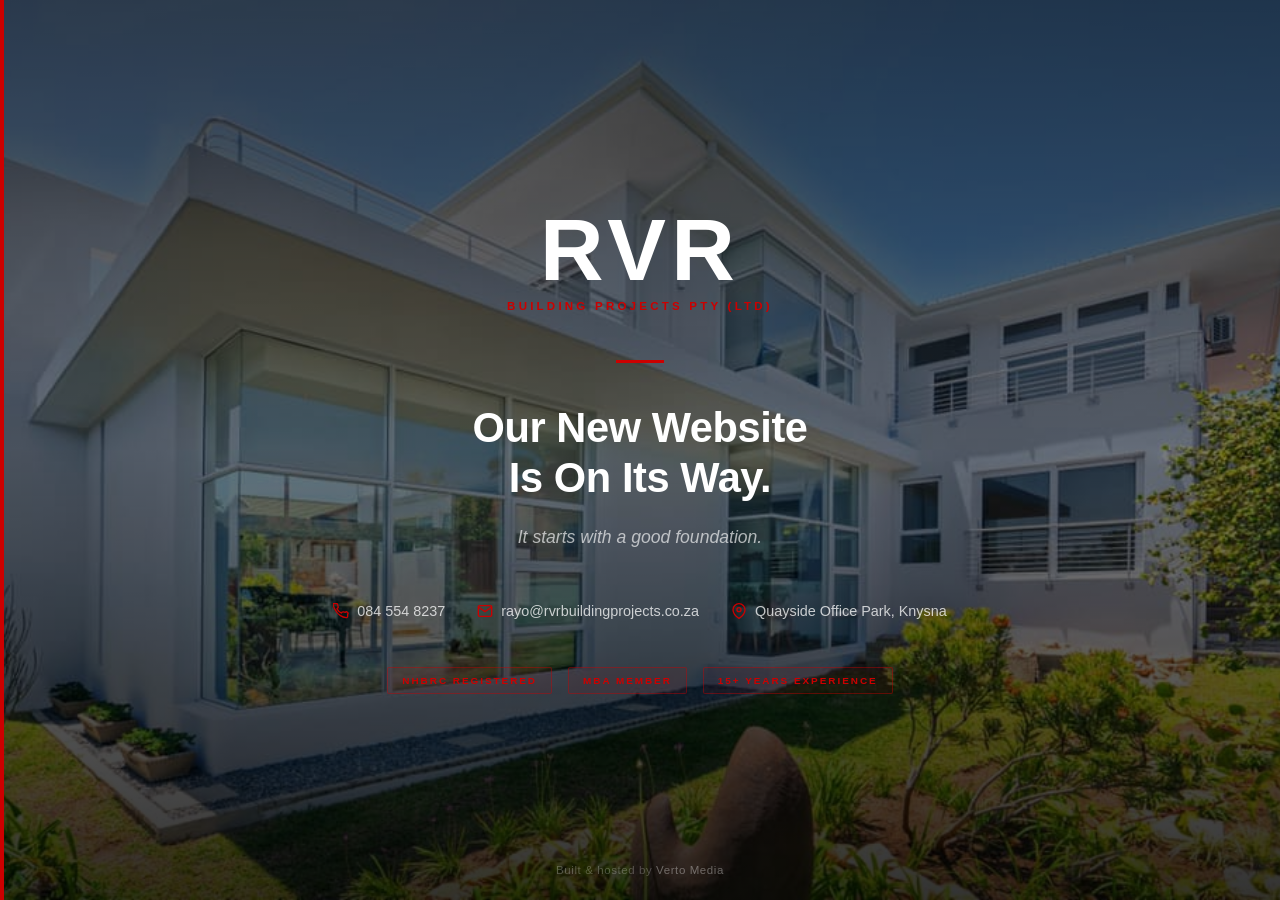
==== coming-soon.html @ 46bee965 "Launch full site — promote to index, SEO & mobile polish - Swap coming soon → full website as index." ====
<!DOCTYPE html>
<html lang="en">
<head>
  <meta charset="UTF-8" />
  <meta name="viewport" content="width=device-width, initial-scale=1.0" />
  <title>RVR Building Projects — Coming Soon</title>
  <style>
    html { background: #111111; }
    *, *::before, *::after { box-sizing: border-box; margin: 0; padding: 0; }

    @import url('https://fonts.googleapis.com/css2?family=Montserrat:wght@400;700;900&family=Inter:wght@300;400;500&display=swap');

    body {
      font-family: 'Inter', 'Helvetica Neue', Arial, sans-serif;
      background: #111111;
      color: #ffffff;
      min-height: 100vh;
      display: flex;
      flex-direction: column;
      align-items: center;
      justify-content: center;
      overflow: hidden;
      -webkit-font-smoothing: antialiased;
    }

    /* Background image */
    .bg {
      position: fixed;
      inset: 0;
      background-image: url('images/project-modern-exterior.jpg');
      background-size: cover;
      background-position: center;
      z-index: 0;
      animation: slowZoom 25s ease-in-out infinite alternate;
    }
    @keyframes slowZoom {
      from { transform: scale(1.0); }
      to   { transform: scale(1.08); }
    }

    /* Dark overlay */
    .overlay {
      position: fixed;
      inset: 0;
      z-index: 1;
      background:
        linear-gradient(to bottom, rgba(0,0,0,0.7) 0%, rgba(0,0,0,0.5) 50%, rgba(0,0,0,0.8) 100%);
    }

    /* Red left edge */
    .red-line {
      position: fixed;
      top: 0; left: 0;
      width: 4px;
      height: 100%;
      background: #CC0000;
      z-index: 10;
    }

    /* Main content */
    .content {
      position: relative;
      z-index: 5;
      text-align: center;
      padding: 32px;
      max-width: 680px;
      width: 100%;
      animation: fadeUp 1s ease 0.3s both;
    }
    @keyframes fadeUp {
      from { opacity: 0; transform: translateY(24px); }
      to   { opacity: 1; transform: translateY(0); }
    }

    .logo {
      font-family: 'Montserrat', sans-serif;
      font-weight: 900;
      font-size: clamp(3rem, 10vw, 5.5rem);
      letter-spacing: 0.06em;
      line-height: 1;
      color: #ffffff;
      margin-bottom: 6px;
    }

    .logo-sub {
      font-family: 'Montserrat', sans-serif;
      font-size: clamp(0.55rem, 2vw, 0.72rem);
      font-weight: 700;
      letter-spacing: 0.28em;
      text-transform: uppercase;
      color: #CC0000;
      margin-bottom: 48px;
    }

    .divider {
      width: 48px;
      height: 3px;
      background: #CC0000;
      margin: 0 auto 40px;
    }

    .headline {
      font-family: 'Montserrat', sans-serif;
      font-size: clamp(1.6rem, 5vw, 2.6rem);
      font-weight: 900;
      line-height: 1.2;
      letter-spacing: -0.01em;
      color: #ffffff;
      margin-bottom: 20px;
    }

    .tagline {
      font-size: clamp(0.95rem, 2.5vw, 1.1rem);
      font-weight: 300;
      color: rgba(255,255,255,0.65);
      font-style: italic;
      margin-bottom: 52px;
      line-height: 1.6;
    }

    .contact-row {
      display: flex;
      flex-wrap: wrap;
      justify-content: center;
      gap: 12px 32px;
      margin-bottom: 48px;
    }

    .contact-item {
      display: flex;
      align-items: center;
      gap: 8px;
      font-size: 0.9rem;
      color: rgba(255,255,255,0.75);
      text-decoration: none;
      transition: color 0.2s;
    }
    .contact-item:hover { color: #CC0000; }

    .contact-item svg {
      width: 16px; height: 16px;
      flex-shrink: 0;
      color: #CC0000;
    }

    .badges {
      display: flex;
      justify-content: center;
      gap: 16px;
      flex-wrap: wrap;
    }

    .badge {
      font-family: 'Montserrat', sans-serif;
      font-size: 0.62rem;
      font-weight: 700;
      letter-spacing: 0.2em;
      text-transform: uppercase;
      color: #CC0000;
      border: 1px solid rgba(204,0,0,0.4);
      padding: 7px 14px;
      border-radius: 2px;
      background: rgba(204,0,0,0.06);
    }

    /* Footer */
    .footer {
      position: fixed;
      bottom: 24px;
      left: 0; right: 0;
      text-align: center;
      z-index: 5;
      font-size: 0.72rem;
      color: rgba(255,255,255,0.25);
      letter-spacing: 0.05em;
    }
    .footer a {
      color: rgba(255,255,255,0.35);
      text-decoration: none;
      transition: color 0.2s;
    }
    .footer a:hover { color: #CC0000; }

    @media (max-width: 480px) {
      .contact-row { flex-direction: column; align-items: center; }
    }
  </style>
</head>
<body>

  <div class="bg"></div>
  <div class="overlay"></div>
  <div class="red-line"></div>

  <div class="content">
    <div class="logo">RVR</div>
    <div class="logo-sub">Building Projects PTY (LTD)</div>

    <div class="divider"></div>

    <h1 class="headline">Our New Website<br>Is On Its Way.</h1>
    <p class="tagline">It starts with a good foundation.</p>

    <div class="contact-row">
      <a href="tel:0845548237" class="contact-item">
        <svg viewBox="0 0 24 24" fill="none" stroke="currentColor" stroke-width="2" stroke-linecap="round" stroke-linejoin="round"><path d="M22 16.92v3a2 2 0 01-2.18 2 19.79 19.79 0 01-8.63-3.07A19.5 19.5 0 013.07 9.8a19.79 19.79 0 01-3.07-8.68A2 2 0 012 .9h3a2 2 0 012 1.72c.127.96.361 1.903.7 2.81a2 2 0 01-.45 2.11L6.09 8.74a16 16 0 006.29 6.29l1.17-1.17a2 2 0 012.11-.45c.907.339 1.85.573 2.81.7A2 2 0 0122 16.92z"/></svg>
        084 554 8237
      </a>
      <a href="mailto:rayo@rvrbuildingprojects.co.za" class="contact-item">
        <svg viewBox="0 0 24 24" fill="none" stroke="currentColor" stroke-width="2" stroke-linecap="round" stroke-linejoin="round"><path d="M4 4h16c1.1 0 2 .9 2 2v12c0 1.1-.9 2-2 2H4c-1.1 0-2-.9-2-2V6c0-1.1.9-2 2-2z"/><polyline points="22,6 12,13 2,6"/></svg>
        rayo@rvrbuildingprojects.co.za
      </a>
      <div class="contact-item">
        <svg viewBox="0 0 24 24" fill="none" stroke="currentColor" stroke-width="2" stroke-linecap="round" stroke-linejoin="round"><path d="M21 10c0 7-9 13-9 13s-9-6-9-13a9 9 0 0118 0z"/><circle cx="12" cy="10" r="3"/></svg>
        Quayside Office Park, Knysna
      </div>
    </div>

    <div class="badges">
      <span class="badge">NHBRC Registered</span>
      <span class="badge">MBA Member</span>
      <span class="badge">15+ Years Experience</span>
    </div>
  </div>

  <div class="footer">
    Built &amp; hosted by <a href="https://www.vertomedia.co.za/" target="_blank" rel="noopener">Verto Media</a>
  </div>

</body>
</html>
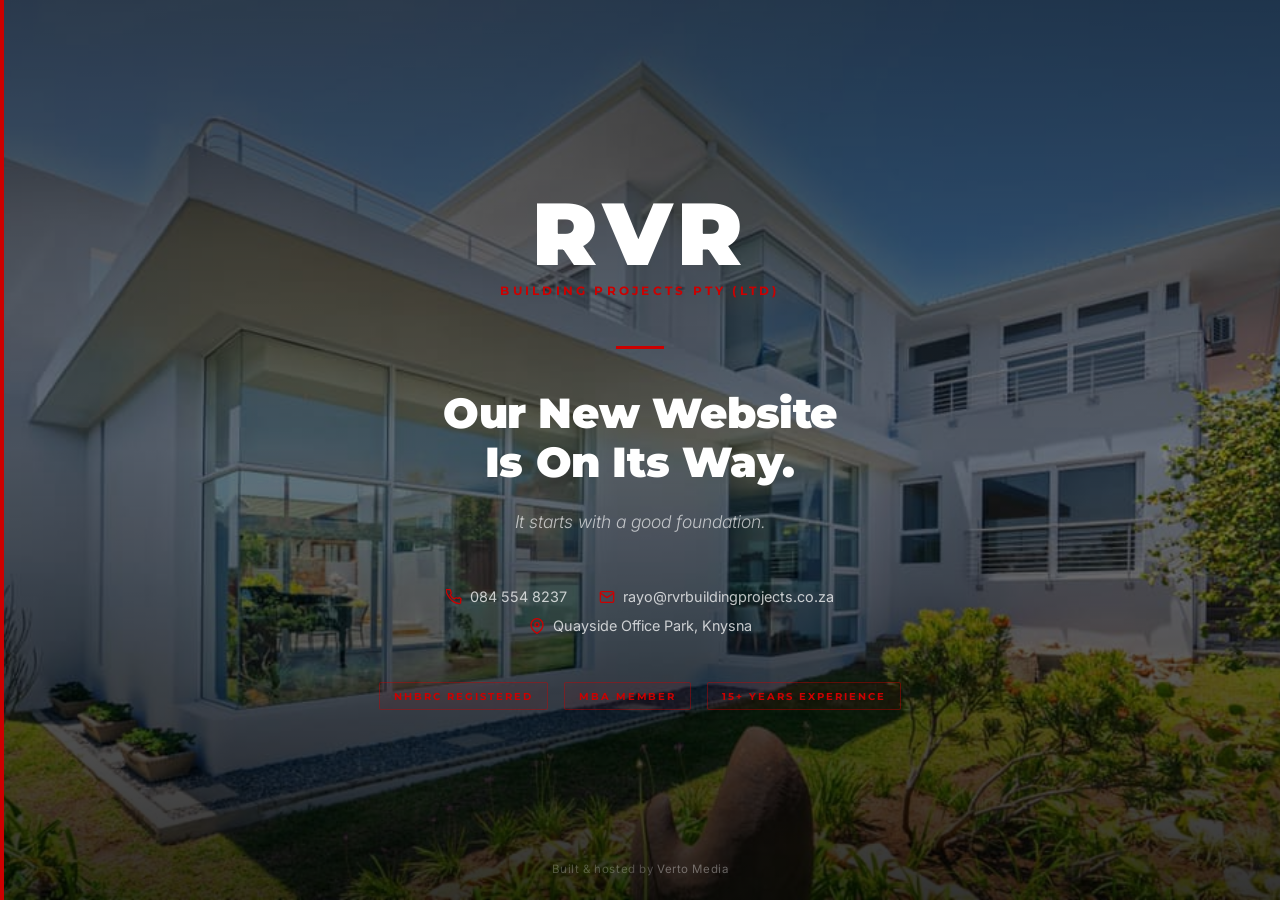
==== commit 5025b8fd: "Site update: bug fixes, WebP images, SEO, and UI improvements - Remove duplicated custom-cursor modu" ====
--- a/coming-soon.html
+++ b/coming-soon.html
@@ -4,11 +4,11 @@
   <meta charset="UTF-8" />
   <meta name="viewport" content="width=device-width, initial-scale=1.0" />
   <title>RVR Building Projects — Coming Soon</title>
+  <meta name="robots" content="noindex, nofollow" />
+  <link rel="stylesheet" href="https://fonts.googleapis.com/css2?family=Montserrat:wght@400;700;900&family=Inter:wght@300;400;500&display=swap" />
   <style>
     html { background: #111111; }
     *, *::before, *::after { box-sizing: border-box; margin: 0; padding: 0; }
-
-    @import url('https://fonts.googleapis.com/css2?family=Montserrat:wght@400;700;900&family=Inter:wght@300;400;500&display=swap');
 
     body {
       font-family: 'Inter', 'Helvetica Neue', Arial, sans-serif;
